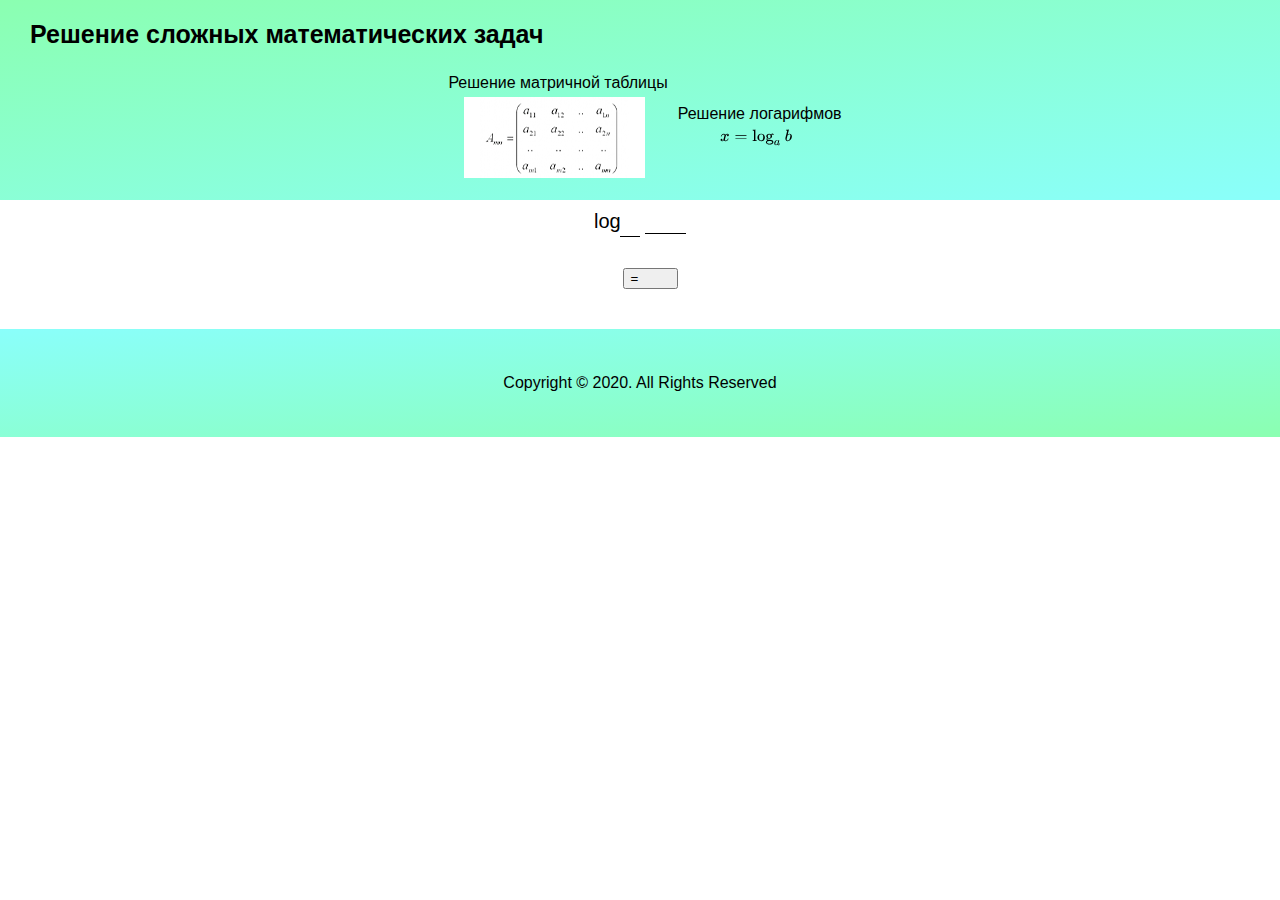
==== log.html @ 7b8a1087 "Add files via upload" ====
<!DOCTYPE html>
<html lang="en">
<head>
	<meta charset="UTF-8">
	<meta name="viewport" content="width=device-width, initial-scale=1.0">
	<title>Document</title>
	<link rel="stylesheet" href="styleslog.css">
</head>
<body>
	<script src="logjs.js"></script>
	<header class="header_inner">
			<div class="header">
				<div class="header_text">
					<a class="header_logo">Решение сложных математических задач</a>
				</div>
			</div>
		<div class="example_container">
			<div class="example">
					<a href="" class="example_text">Решение матричной таблицы</a>
					<a href="#" class="example_img"><img class="exampleIMG" src="addons/matric.png" alt="Решение матричной таблицы"></a> 
			</div>
			<div class="example">
					<a href="#" class="example_text"> Решение логарифмов </a>
					<a href="#" class="example_img" onclick=""><img src="addons/log.svg" alt=""></a>
			</div>
		</div>
		</header>
<main class="main">
<div class="container2">
	<div id="logcontainer">
		<div class="log" id="log1">
			log
		<sub> 
			<input class="base" id="base1" type="text"> </input> 
		</sub>
			<input class="number" id="number1" type="text"></input>
		</div>
	</div>
	<div class="equals hidden" onclick="equals()">
	= 
	</div>
	<div class="loganswer hidden">
		
	</div>
</div>

	<button class="button" id="button" onclick="equals()">
		=
	</button>
</main>
	<footer class="footer">
			<div class="copyright">
				Copyright © 2020. All Rights Reserved
			</div>
	</footer>
</body>
</html>
---- styleslog.css ----
body
{
    font-family: 'Arial', sans-serif;
    font-size: 16px;

    margin: 0;
}

*,
*:after,
*:before
{
    box-sizing: border-box;
}

.hidden {
    display: none !important;
}

/* Header */
.header_inner
{
    width: 100%;
    height: 200px;
    margin: 0 auto;

    color: #000;
    background: linear-gradient(to bottom right,#8bffb1, #8afffb) no-repeat;
    background-size: 100%;
}

.header_text
{
    display: flex;

    margin: 0 30px;
    padding-top: 20px;

    justify-content: space-between;
    align-items: center;
}

.header_logo
{
    font-size: 25px;
    font-weight: bold;
}

.header_nav
{
    display: flex;

    justify-content: space-around;
}

.header_nav nav
{
    padding-right: 20px;
}

.header_nav nav:last-child
{
    padding-right: 0;
}

/* Search */
.search_text
{
    font-weight: bold;

    margin: 0;
    margin-top: 30px;
    margin-left: 15px;

    text-transform: uppercase;

    color: #000;
}

.header_search
{
    display: flex;
    flex-direction: column;

    align-items: center;
    justify-content: center;
}

.header_search_text input
{
    width: 300px;
    height: 35px;
    margin-top: 25px;
    margin-left: 35px;
    padding: 10px 10px;

    border: 0 solid black;
    outline: none;
}

.header_search input[type='search']
{
    padding-right: 10px;

    border-radius: 30px;
}
.header_search input[type='submit']
{
    position: relative;
    left: -35px;

    width: 10px;
    height: 10px;
    margin: 0;

    cursor: pointer;
    vertical-align: middle;

    background: url(search-solid.svg) 50% 50% no-repeat;
}

/* Examples */
.example_container {
    display: flex;
    flex-direction: row;
    align-items: center;
    justify-content: center;
}

.example {
    display: flex;
    flex-direction: column;

    margin: 25px 0 25px 10px;

    align-items: center;
}

.example_text
{
    position: relative;

    margin-bottom: 5px;

    text-decoration: none;

    color: #000;
}

.example_text:after
{
    position: absolute;
    z-index: 100;
    top: 100%;
    left: 0;

    display: block;

    width: 100%;
    height: 2px;

    content: '';
    transition: opacity .2s linear;

    opacity: 0;
    background-color: #000;
}

.example_text:hover:after
{
    opacity: 1;
}

.example_img
{
    margin-right: 7px;
}

.exampleIMG {
    width: 181px;
    height: 81px;
}

/* Main */

.main
{
    display: flex;
    flex-direction: column;

    align-items: center;

}

.h1
{
    font-size: 25px;

    margin: 15px auto;


    color: #000;
}

#select {
    margin-left: 20px;
}

/* Table */
.table_container {
    display: flex;
    flex-direction: row;

    margin-left: 25px;
}

#det {
    margin: auto 0;
}

#tableName {
    margin: auto 0;
}

#inversed {
    margin: auto 0;
    margin-left: 10px;
}

#transResult {
    margin: auto 0;
    margin-left: 5px;
}

#numX {
    margin: auto 0;
    margin-left: 5px;
}


#table {    
    width: 250px;
    height: 18vh;

    border: none;
    border-right: 2px solid black;
    border-left: 2px solid black;
    border-radius: 10px;
    border-collapse: separate !important;
    border-spacing: 10px;

    padding: 0;

    margin-left: 10px;
}

#tableA2x2 {    
    width: 250px;
    height: 18vh;

    border: none;
    border-right: 2px solid black;
    border-left: 2px solid black;
    border-radius: 10px;
    border-collapse: separate !important;
    border-spacing: 10px;

    padding: 0;

    margin-left: 10px;
}

#tableA4x4 {    
    width: 250px;
    height: 18vh;

    border: none;
    border-right: 2px solid black;
    border-left: 2px solid black;
    border-radius: 10px;
    border-collapse: separate !important;
    border-spacing: 10px;

    padding: 0;

    margin-left: 10px;
}

input[type="text"] {
    font-size: 16px;

    width: 80%; 
    box-sizing: border-box;
    -webkit-box-sizing:border-box;
    -moz-box-sizing: border-box;
    border: 0;
    border-bottom: solid 1px black;
    outline: 0;

    padding: 0;

    text-align: center;
}

input[type="text"]:hover {
    border-bottom: solid 1px #0fc;
    opacity: 0.5;
}

input[type="text"]::-webkit-input-placeholder {
    color: #000;
}

.col1
{
    width: 34%;
}

.col2
{
    width: 33%;
}

.col3
{
    width: 33%;
}

.col4 {
    width: 25%;
}

#inverseTable {
    margin-left: 5px;
}

.table_container_B {
    display: flex;
    flex-direction: row;

    margin-left: 25px;
}

#tableB {    
    width: 250px;
    height: 18vh;

    border: none;
    border-right: 2px solid black;
    border-left: 2px solid black;
    border-radius: 10px;
    border-collapse: separate !important;
    border-spacing: 10px;

    padding: 0;

    margin-left: 10px;
}

#tableB2x2 {    
    width: 250px;
    height: 18vh;

    border: none;
    border-right: 2px solid black;
    border-left: 2px solid black;
    border-radius: 10px;
    border-collapse: separate !important;
    border-spacing: 10px;

    padding: 0;

    margin-left: 10px;
}

#tableB4x4 {    
    width: 250px;
    height: 18vh;

    border: none;
    border-right: 2px solid black;
    border-left: 2px solid black;
    border-radius: 10px;
    border-collapse: separate !important;
    border-spacing: 10px;

    padding: 0;

    margin-left: 10px;
}

#X {    
    width: 24px;
    height: 25px;

    padding: 0;

    margin-left: 13px;
    margin-top: 44px;
}

.fas {
    margin: auto 0;
    margin-left: 5px;


    color: #000;
}

#fasTimes {
    margin: auto 0;
    margin-left: 5px;


    color: #000;
}

#faplus {
    margin: auto 0;
    margin-left: 5px;


    color: #000;
}

#faminus {
    margin: auto 0;
    margin-left: 5px;


    color: #000;
}

#fas_equals {
    margin: auto 0;
    margin-left: 6px;


    color: #000;
}


#tableC {    
    width: 250px;
    height: 18vh;

    border: none;
    border-right: 2px solid black;
    border-left: 2px solid black;
    border-radius: 10px;
    border-collapse: separate !important;
    border-spacing: 10px;

    padding: 0;

    margin-left: 10px;
    font-size: 16px;
}

#tableC2x2 {    
    width: 250px;
    height: 18vh;

    border: none;
    border-right: 2px solid black;
    border-left: 2px solid black;
    border-radius: 10px;
    border-collapse: separate !important;
    border-spacing: 10px;

    padding: 0;

    margin-left: 10px;
    font-size: 16px;
}

#tableC4x4 {    
    width: 250px;
    height: 18vh;

    border: none;
    border-right: 2px solid black;
    border-left: 2px solid black;
    border-radius: 10px;
    border-collapse: separate !important;
    border-spacing: 10px;

    padding: 0;

    margin-left: 10px;
    font-size: 16px;
}


#detA {
    margin: auto 0 auto 15px;
    font-size: 16px;
    padding: 0;
}


/* Buttons */

.buttons {
    display: flex;
    flex-direction: row;
}

.button {
    margin-top: 30px;
    margin-left: 20px;

    display: flex;
    flex-direction: row;

    width: 55px;
}

.button p {
    font-weight: bold;
}

.button_name {
    margin-left: 5px;
}

.sign_icon {
    margin: auto 0;
}

.equals {
    margin: auto 8px;
}

.detA {
    margin: auto;
}

.transport {
    margin: auto;
}

/* Footer */

.footer {
    display: flex;
    bottom: 0;

    width: 100%;
    margin-top: 40px;


    height: 12vh;
    background: linear-gradient(to bottom right, #8afffb, #8bffb1);
}

.copyright {
    align-self: center;
    margin: auto;
}

.easteregg {
    font-size: 5px;
}

.base {
    margin-left: -6px !important;
    font-size: 13px !important;
    width: 20px !important;

    background-color: transparent;

}
.number {
    font-size: 18px !important;
    width: 41px !important;
    min-width: 24px !important;
}

.log {
    width: auto;
}

#logcontainer{
    display: flex;
    justify-content: flex-start;
}

.container2 {
    display: flex;

    margin-top: 10px;

    font-size: 20px;
}

/* @media */ 

@media screen {
    
}
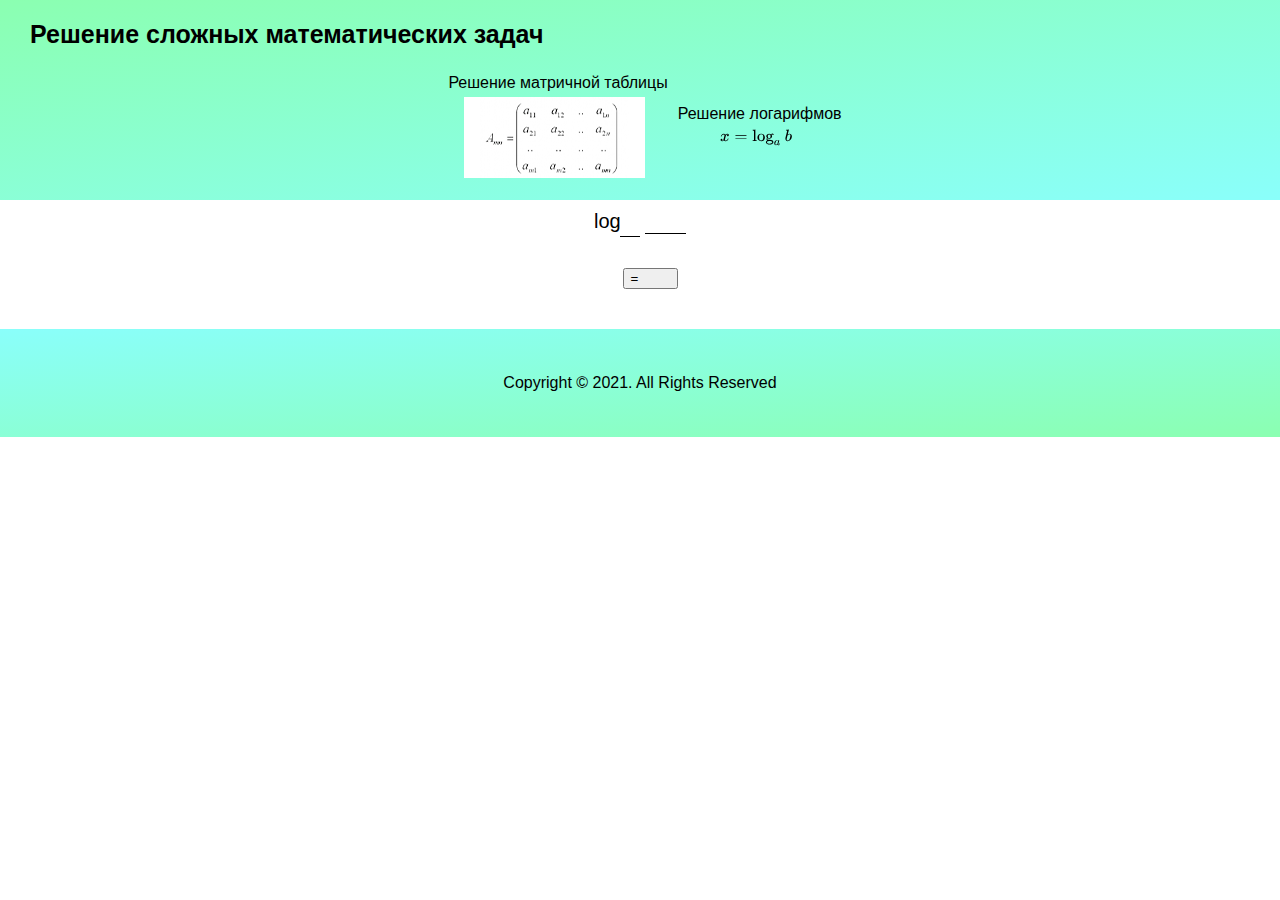
==== commit c8a472be: "Update log.html" ====
--- a/log.html
+++ b/log.html
@@ -50,8 +50,8 @@
 </main>
 	<footer class="footer">
 			<div class="copyright">
-				Copyright © 2020. All Rights Reserved
+				Copyright © 2021. All Rights Reserved
 			</div>
 	</footer>
 </body>
-</html>+</html>
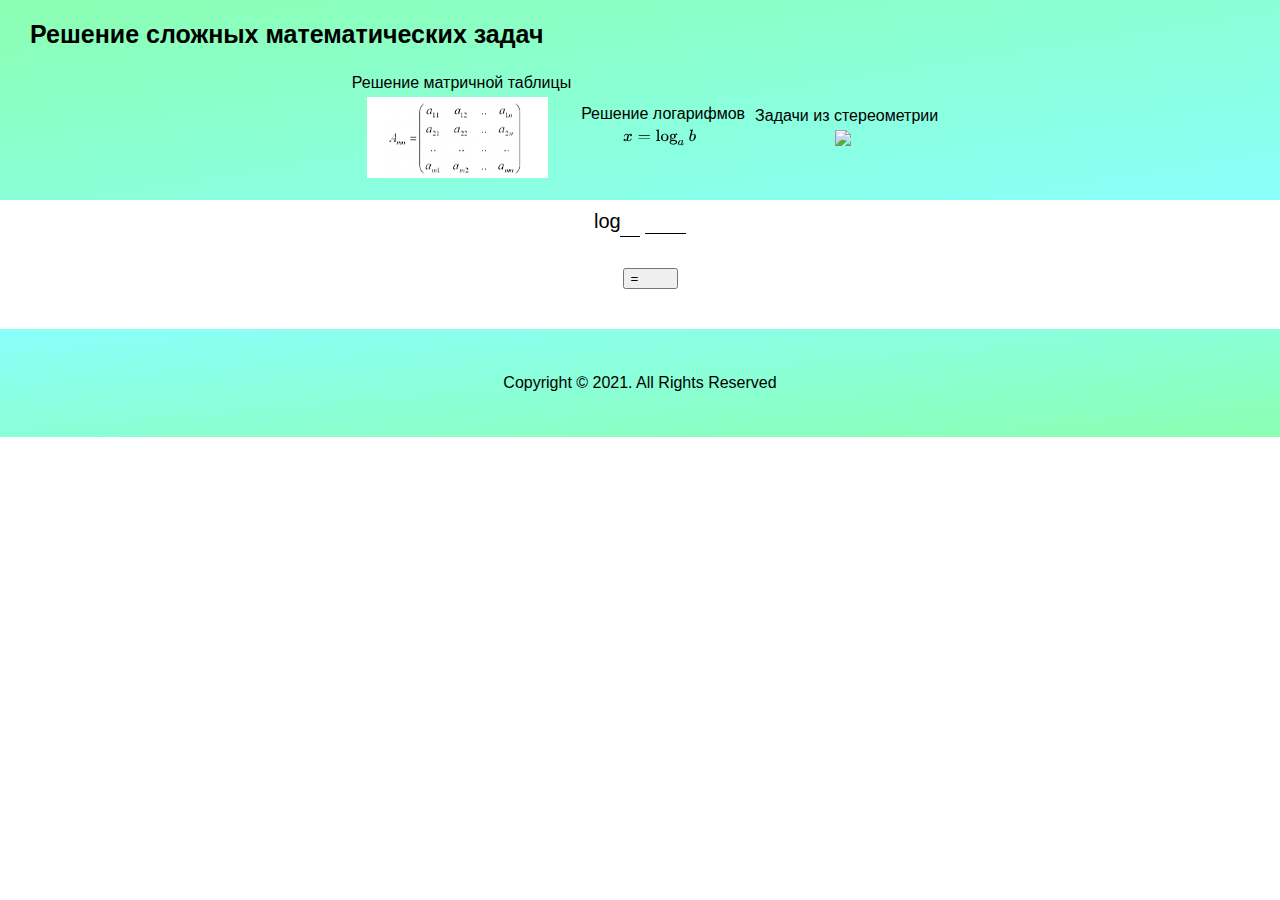
==== commit aa651428: "Update log.html" ====
--- a/log.html
+++ b/log.html
@@ -3,7 +3,7 @@
 <head>
 	<meta charset="UTF-8">
 	<meta name="viewport" content="width=device-width, initial-scale=1.0">
-	<title>Document</title>
+	<title>Логарифм</title>
 	<link rel="stylesheet" href="styleslog.css">
 </head>
 <body>
@@ -16,12 +16,19 @@
 			</div>
 		<div class="example_container">
 			<div class="example">
-					<a href="" class="example_text">Решение матричной таблицы</a>
-					<a href="#" class="example_img"><img class="exampleIMG" src="addons/matric.png" alt="Решение матричной таблицы"></a> 
+					<a href="index.html" class="example_text">Решение матричной таблицы</a>
+					<a href="index.html" class="example_img"><img class="exampleIMG" src="addons/matric.png" alt="Решение матричной таблицы"></a> 
 			</div>
 			<div class="example">
-					<a href="#" class="example_text"> Решение логарифмов </a>
-					<a href="#" class="example_img" onclick=""><img src="addons/log.svg" alt=""></a>
+					<a href="log.html" class="example_text"> Решение логарифмов </a>
+					<a href="log.html" class="example_img" onclick=""><img src="addons/log.svg" alt=""></a>
+			</div>
+			<div class="example">
+				<a href="stereometry.html" class="example_text">Задачи из стереометрии
+				</a>
+					<a href="stereometry.html" class="example_img">
+					<img src="addons/stereometry.png">
+					</a>
 			</div>
 		</div>
 		</header>
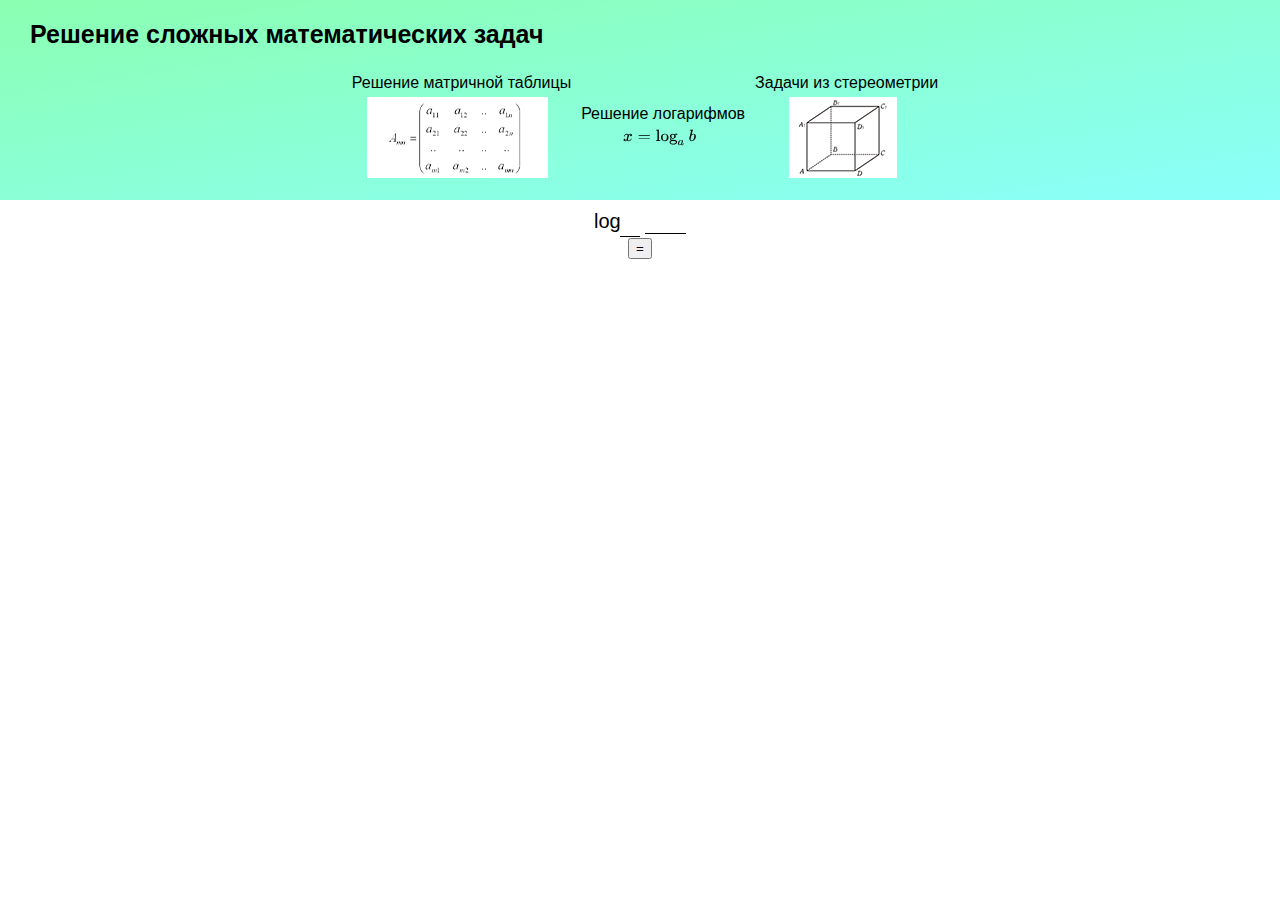
==== commit 64fadca4: "Update log.html" ====
--- a/log.html
+++ b/log.html
@@ -5,6 +5,8 @@
 	<meta name="viewport" content="width=device-width, initial-scale=1.0">
 	<title>Логарифм</title>
 	<link rel="stylesheet" href="styleslog.css">
+	<link rel="preconnect" href="https://fonts.gstatic.com">
+<link href="https://fonts.googleapis.com/css2?family=Montserrat:wght@400;700&display=swap" rel="stylesheet">
 </head>
 <body>
 	<script src="logjs.js"></script>
@@ -51,14 +53,9 @@
 	</div>
 </div>
 
-	<button class="button" id="button" onclick="equals()">
+	<button class="bttn-simple bttn-sm bttn-primary" id="button" onclick="equals()">
 		=
 	</button>
 </main>
-	<footer class="footer">
-			<div class="copyright">
-				Copyright © 2021. All Rights Reserved
-			</div>
-	</footer>
 </body>
 </html>
--- a/styleslog.css
+++ b/styleslog.css
@@ -203,87 +203,7 @@
 }
 
 #select {
-    margin-left: 20px;
-}
-
-/* Table */
-.table_container {
-    display: flex;
-    flex-direction: row;
-
-    margin-left: 25px;
-}
-
-#det {
-    margin: auto 0;
-}
-
-#tableName {
-    margin: auto 0;
-}
-
-#inversed {
-    margin: auto 0;
-    margin-left: 10px;
-}
-
-#transResult {
-    margin: auto 0;
-    margin-left: 5px;
-}
-
-#numX {
-    margin: auto 0;
-    margin-left: 5px;
-}
-
-
-#table {    
-    width: 250px;
-    height: 18vh;
-
-    border: none;
-    border-right: 2px solid black;
-    border-left: 2px solid black;
-    border-radius: 10px;
-    border-collapse: separate !important;
-    border-spacing: 10px;
-
-    padding: 0;
-
-    margin-left: 10px;
-}
-
-#tableA2x2 {    
-    width: 250px;
-    height: 18vh;
-
-    border: none;
-    border-right: 2px solid black;
-    border-left: 2px solid black;
-    border-radius: 10px;
-    border-collapse: separate !important;
-    border-spacing: 10px;
-
-    padding: 0;
-
-    margin-left: 10px;
-}
-
-#tableA4x4 {    
-    width: 250px;
-    height: 18vh;
-
-    border: none;
-    border-right: 2px solid black;
-    border-left: 2px solid black;
-    border-radius: 10px;
-    border-collapse: separate !important;
-    border-spacing: 10px;
-
-    padding: 0;
-
-    margin-left: 10px;
+    margin-left: 20px;  
 }
 
 input[type="text"] {
@@ -311,126 +231,6 @@
     color: #000;
 }
 
-.col1
-{
-    width: 34%;
-}
-
-.col2
-{
-    width: 33%;
-}
-
-.col3
-{
-    width: 33%;
-}
-
-.col4 {
-    width: 25%;
-}
-
-#inverseTable {
-    margin-left: 5px;
-}
-
-.table_container_B {
-    display: flex;
-    flex-direction: row;
-
-    margin-left: 25px;
-}
-
-#tableB {    
-    width: 250px;
-    height: 18vh;
-
-    border: none;
-    border-right: 2px solid black;
-    border-left: 2px solid black;
-    border-radius: 10px;
-    border-collapse: separate !important;
-    border-spacing: 10px;
-
-    padding: 0;
-
-    margin-left: 10px;
-}
-
-#tableB2x2 {    
-    width: 250px;
-    height: 18vh;
-
-    border: none;
-    border-right: 2px solid black;
-    border-left: 2px solid black;
-    border-radius: 10px;
-    border-collapse: separate !important;
-    border-spacing: 10px;
-
-    padding: 0;
-
-    margin-left: 10px;
-}
-
-#tableB4x4 {    
-    width: 250px;
-    height: 18vh;
-
-    border: none;
-    border-right: 2px solid black;
-    border-left: 2px solid black;
-    border-radius: 10px;
-    border-collapse: separate !important;
-    border-spacing: 10px;
-
-    padding: 0;
-
-    margin-left: 10px;
-}
-
-#X {    
-    width: 24px;
-    height: 25px;
-
-    padding: 0;
-
-    margin-left: 13px;
-    margin-top: 44px;
-}
-
-.fas {
-    margin: auto 0;
-    margin-left: 5px;
-
-
-    color: #000;
-}
-
-#fasTimes {
-    margin: auto 0;
-    margin-left: 5px;
-
-
-    color: #000;
-}
-
-#faplus {
-    margin: auto 0;
-    margin-left: 5px;
-
-
-    color: #000;
-}
-
-#faminus {
-    margin: auto 0;
-    margin-left: 5px;
-
-
-    color: #000;
-}
-
 #fas_equals {
     margin: auto 0;
     margin-left: 6px;
@@ -438,67 +238,6 @@
 
     color: #000;
 }
-
-
-#tableC {    
-    width: 250px;
-    height: 18vh;
-
-    border: none;
-    border-right: 2px solid black;
-    border-left: 2px solid black;
-    border-radius: 10px;
-    border-collapse: separate !important;
-    border-spacing: 10px;
-
-    padding: 0;
-
-    margin-left: 10px;
-    font-size: 16px;
-}
-
-#tableC2x2 {    
-    width: 250px;
-    height: 18vh;
-
-    border: none;
-    border-right: 2px solid black;
-    border-left: 2px solid black;
-    border-radius: 10px;
-    border-collapse: separate !important;
-    border-spacing: 10px;
-
-    padding: 0;
-
-    margin-left: 10px;
-    font-size: 16px;
-}
-
-#tableC4x4 {    
-    width: 250px;
-    height: 18vh;
-
-    border: none;
-    border-right: 2px solid black;
-    border-left: 2px solid black;
-    border-radius: 10px;
-    border-collapse: separate !important;
-    border-spacing: 10px;
-
-    padding: 0;
-
-    margin-left: 10px;
-    font-size: 16px;
-}
-
-
-#detA {
-    margin: auto 0 auto 15px;
-    font-size: 16px;
-    padding: 0;
-}
-
-
 /* Buttons */
 
 .buttons {
@@ -532,14 +271,6 @@
     margin: auto 8px;
 }
 
-.detA {
-    margin: auto;
-}
-
-.transport {
-    margin: auto;
-}
-
 /* Footer */
 
 .footer {
@@ -559,10 +290,7 @@
     margin: auto;
 }
 
-.easteregg {
-    font-size: 5px;
-}
-
+/*Log*/
 .base {
     margin-left: -6px !important;
     font-size: 13px !important;
@@ -598,4 +326,4 @@
 
 @media screen {
     
-}+}
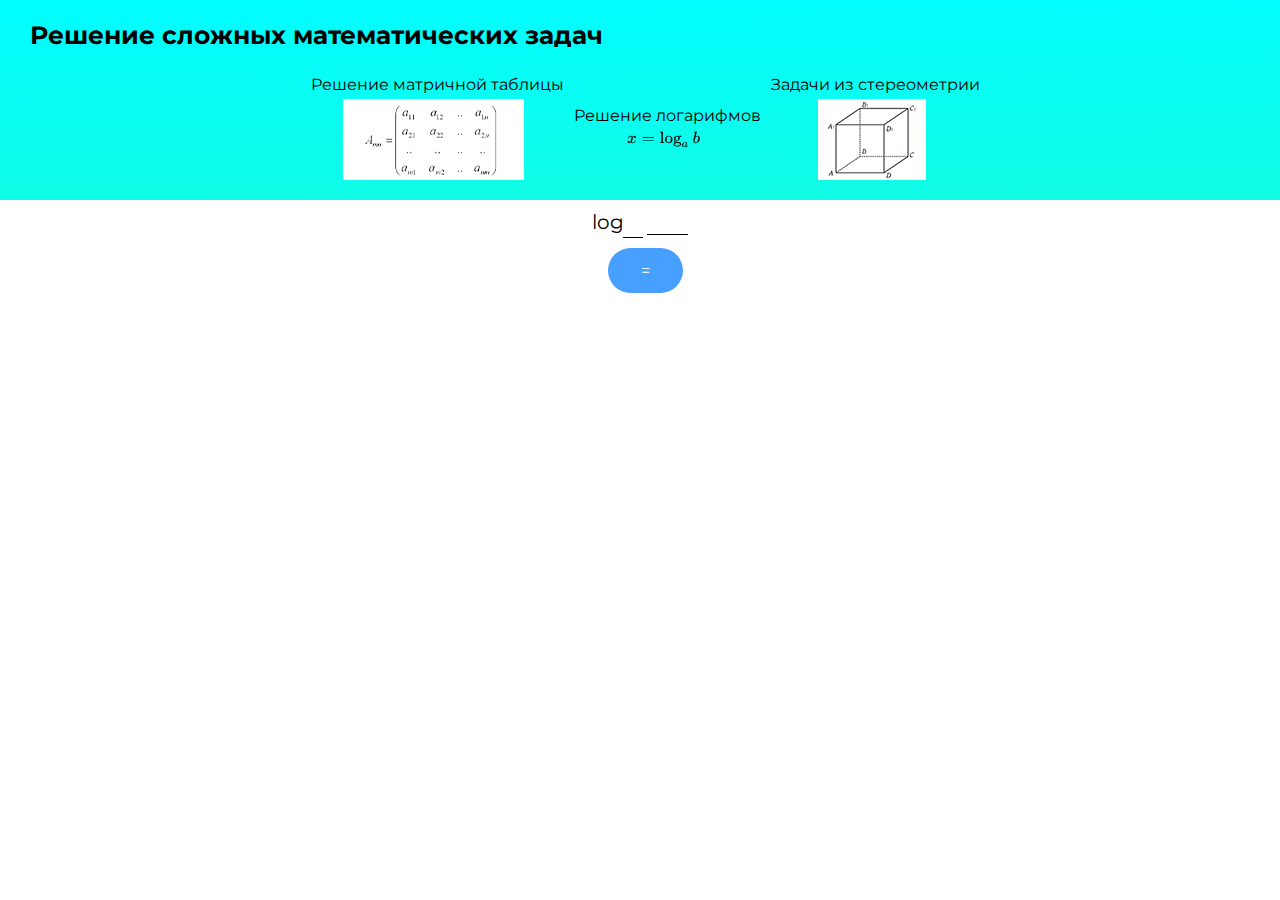
==== commit d3c89446: "Update log.html" ====
--- a/log.html
+++ b/log.html
@@ -7,6 +7,7 @@
 	<link rel="stylesheet" href="styleslog.css">
 	<link rel="preconnect" href="https://fonts.gstatic.com">
 <link href="https://fonts.googleapis.com/css2?family=Montserrat:wght@400;700&display=swap" rel="stylesheet">
+	<link rel="shortcut icon" href="mathlogo.ico" type="image/x-icon">
 </head>
 <body>
 	<script src="logjs.js"></script>
--- a/styleslog.css
+++ b/styleslog.css
@@ -1,6 +1,6 @@
 body
 {
-    font-family: 'Arial', sans-serif;
+    font-family: 'Montserrat', sans-serif;;
     font-size: 16px;
 
     margin: 0;
@@ -207,6 +207,7 @@
 }
 
 input[type="text"] {
+    font-family: 'Montserrat', sans-serif !important;
     font-size: 16px;
 
     width: 80%; 
@@ -322,6 +323,170 @@
     font-size: 20px;
 }
 
+.header_inner {
+    background: linear-gradient(179deg, #00fdff, #47fb95);
+    background-size: 400% 400%;
+
+    -webkit-animation: header_inner 5s ease infinite;
+    -moz-animation: header_inner 5s ease infinite;
+    -o-animation: header_inner 5s ease infinite;
+    animation: header_inner 5s ease infinite;
+}
+
+@-webkit-keyframes header_inner {
+    0%{background-position:50% 0%}
+    50%{background-position:50% 100%}
+    100%{background-position:50% 0%}
+}
+@-moz-keyframes header_inner {
+    0%{background-position:50% 0%}
+    50%{background-position:50% 100%}
+    100%{background-position:50% 0%}
+}
+@-o-keyframes header_inner {
+    0%{background-position:50% 0%}
+    50%{background-position:50% 100%}
+    100%{background-position:50% 0%}
+}
+@keyframes header_inner {
+    0%{background-position:50% 0%}
+    50%{background-position:50% 100%}
+    100%{background-position:50% 0%}
+}
+
+.bttn-default {
+  color: #fff;
+}
+.bttn-primary,
+.bttn,
+.bttn-lg,
+.bttn-md,
+.bttn-sm,
+.bttn-xs {
+  color: #479fff;
+}
+.bttn-warning {
+  color: #feab3a;
+}
+.bttn-danger {
+  color: #ff5964;
+}
+.bttn-success {
+  color: #28b78d;
+}
+.bttn-royal {
+  color: #bd2df5;
+}
+.bttn,
+.bttn-lg,
+.bttn-md,
+.bttn-sm,
+.bttn-xs {
+  margin: 0;
+  padding: 0;
+  border-width: 0;
+  border-color: transparent;
+  background: transparent;
+  font-weight: 400;
+  cursor: pointer;
+  position: relative;
+}
+.bttn-lg {
+  padding: 8px 15px;
+  font-size: 24px;
+  font-family: inherit;
+}
+.bttn-md {
+  font-size: 14px;
+  font-family: inherit;
+  padding: 5px 12px;
+}
+.bttn-sm {
+  display: flex;
+  flex-direction: row;
+  padding: 4px 10px;
+  font-size: 16px;
+  font-family: inherit;
+  width: 75px;
+  height: 45px;
+  align-items: center;
+  justify-content: center;
+  margin-left: 10px !important;
+  margin-top: 10px !important;
+  outline: none;
+}
+.bttn-xs {
+  padding: 3px 8px;
+  font-size: 12px;
+  font-family: inherit;
+}
+.bttn-simple {
+  margin: 0;
+  padding: 0;
+  border-width: 0;
+  border-color: transparent;
+  background: transparent;
+  font-weight: 400;
+  cursor: pointer;
+  position: relative;
+  font-size: 20px;
+  font-family: inherit;
+  padding: 5px 12px;
+  border-width: 0;
+  border-radius: 35px;
+  background: rgba(255,255,255,0.4);
+  color: #fff;
+  -webkit-transition: all 0.3s cubic-bezier(0.02, 0.01, 0.47, 1);
+  transition: all 0.3s cubic-bezier(0.02, 0.01, 0.47, 1);
+}
+.bttn-simple:hover {
+  background: #6eb3ff !important;
+}
+.bttn-simple:focus {
+    background: #2762a3 !important;
+}
+.bttn-simple.bttn-xs {
+  padding: 3px 8px;
+  font-size: 12px;
+  font-family: inherit;
+}
+.bttn-simple.bttn-sm {
+  padding: 4px 10px;
+  font-size: 16px;
+  font-family: inherit;
+}
+.bttn-simple.bttn-md {
+  font-size: 14px;
+  font-family: inherit;
+  padding: 5px 12px;
+}
+.bttn-simple.bttn-lg {
+  padding: 8px 15px;
+  font-size: 24px;
+  font-family: inherit;
+}
+.bttn-simple.bttn-default {
+  background: rgba(255,255,255,0.4);
+}
+.bttn-simple.bttn-primary {
+  background: #479fff;
+}
+.bttn-simple.bttn-warning {
+  background: #feab3a;
+}
+.bttn-simple.bttn-danger {
+  background: #ff5964;
+}
+.bttn-simple.bttn-success {
+  background: #28b78d;
+}
+.bttn-simple.bttn-royal {
+  background: #bd2df5;
+}
+
+.bttn-flex p {
+    margin: 0;
+}
 /* @media */ 
 
 @media screen {
